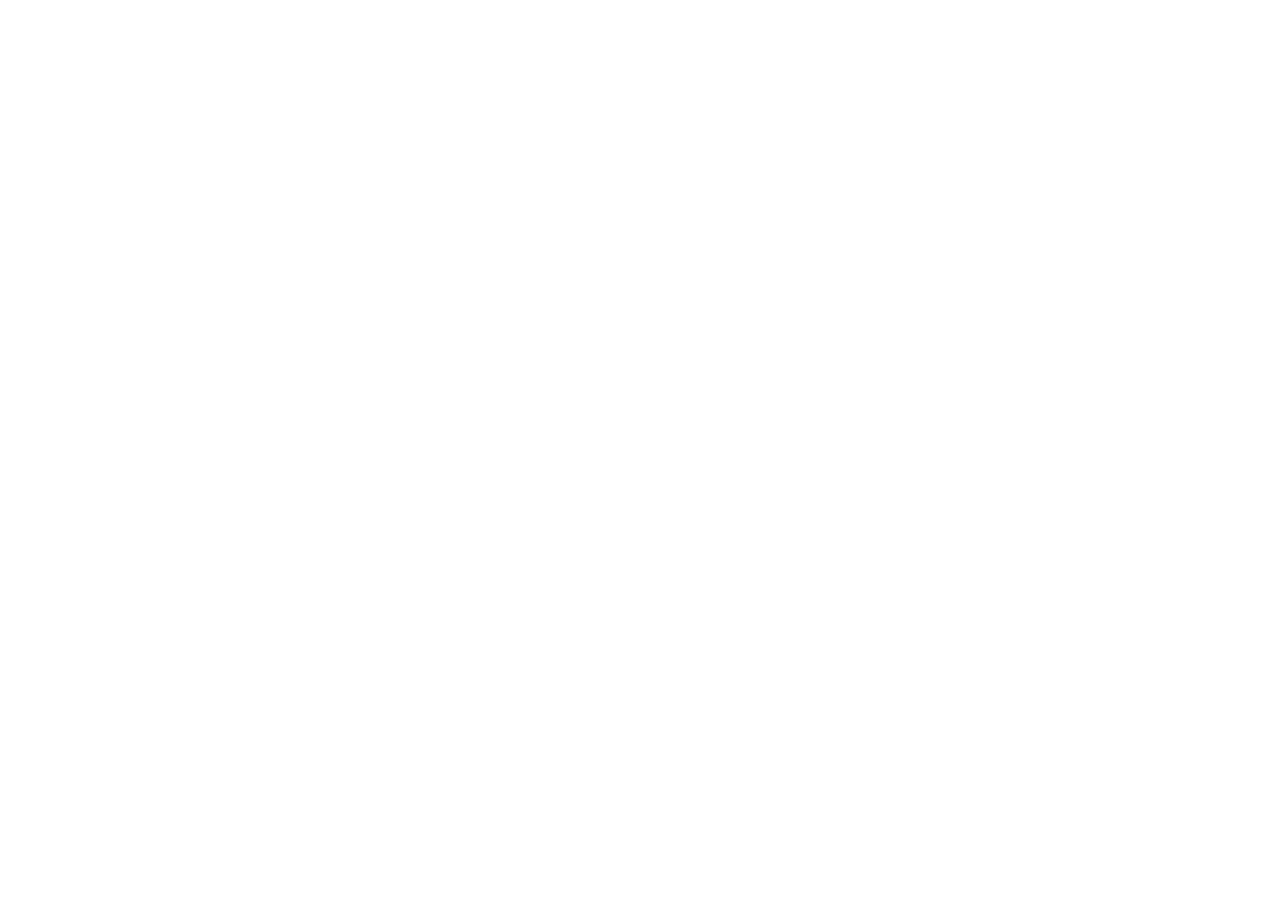
==== CSS/Lesson 1 Start Here/Index.html @ be775bf1 "Adding base html" ====
<!DOCTYPE html>
<html lang="en">
<head>
    <meta charset="UTF-8">
    <meta http-equiv="X-UA-Compatible" content="IE=edge">
    <meta name="viewport" content="width=device-width, initial-scale=1.0">
    <title>Document</title>
</head>
<body>
    
</body>
</html>
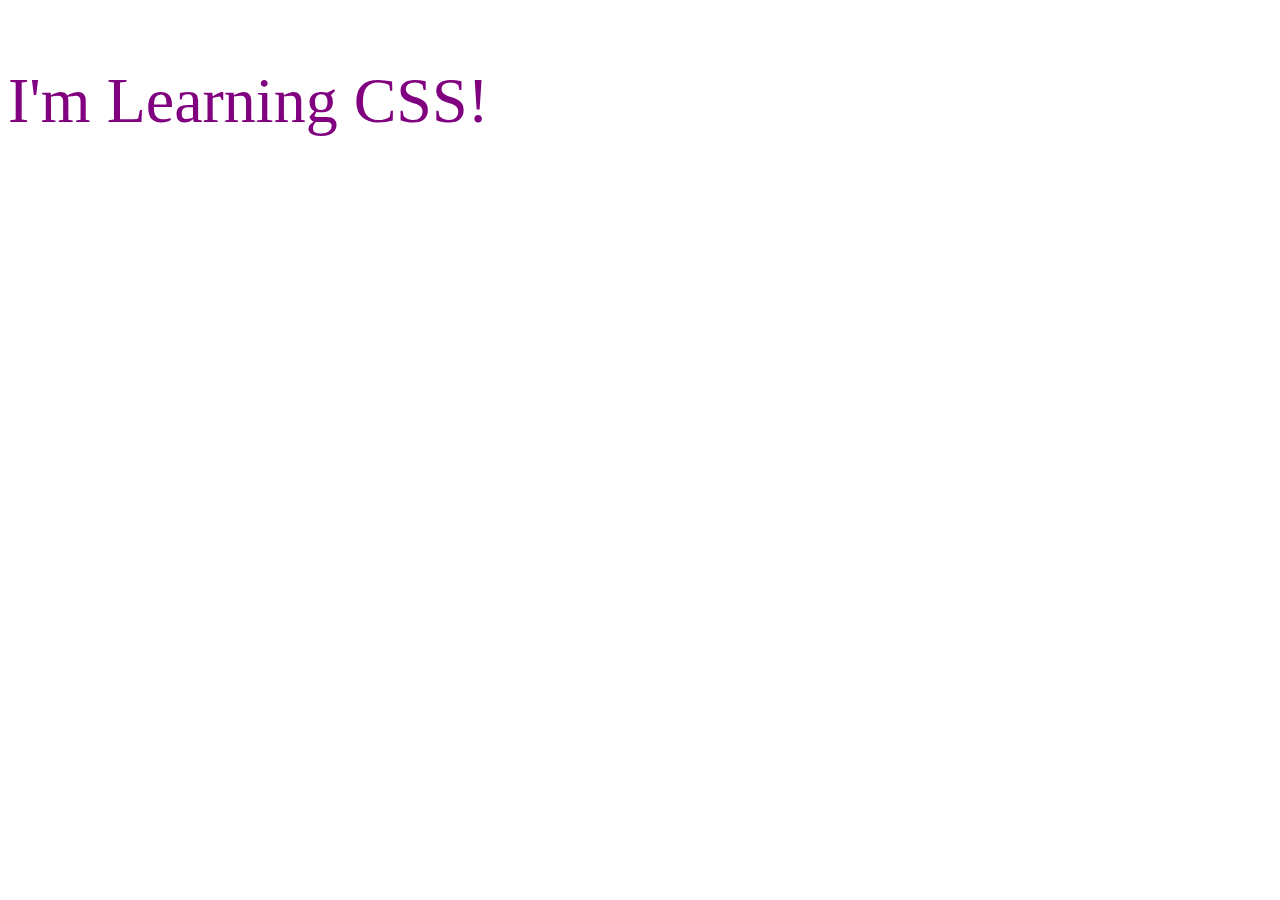
==== commit 6950ae20: "Putting in the first lesson" ====
--- a/CSS/Lesson 1 Start Here/Index.html
+++ b/CSS/Lesson 1 Start Here/Index.html
@@ -5,8 +5,14 @@
     <meta http-equiv="X-UA-Compatible" content="IE=edge">
     <meta name="viewport" content="width=device-width, initial-scale=1.0">
     <title>Document</title>
+    <link rel="stylesheet" href="Index.css">
+    <!-- <style>
+        p {
+            color: lime;
+        }
+    </style> -->
 </head>
 <body>
-    
+    <p>I'm Learning CSS!</p>
 </body>
 </html>--- a/CSS/Lesson 1 Start Here/Index.css
+++ b/CSS/Lesson 1 Start Here/Index.css
@@ -0,0 +1,4 @@
+p {
+    font-size: 64px;
+    color: purple;
+}